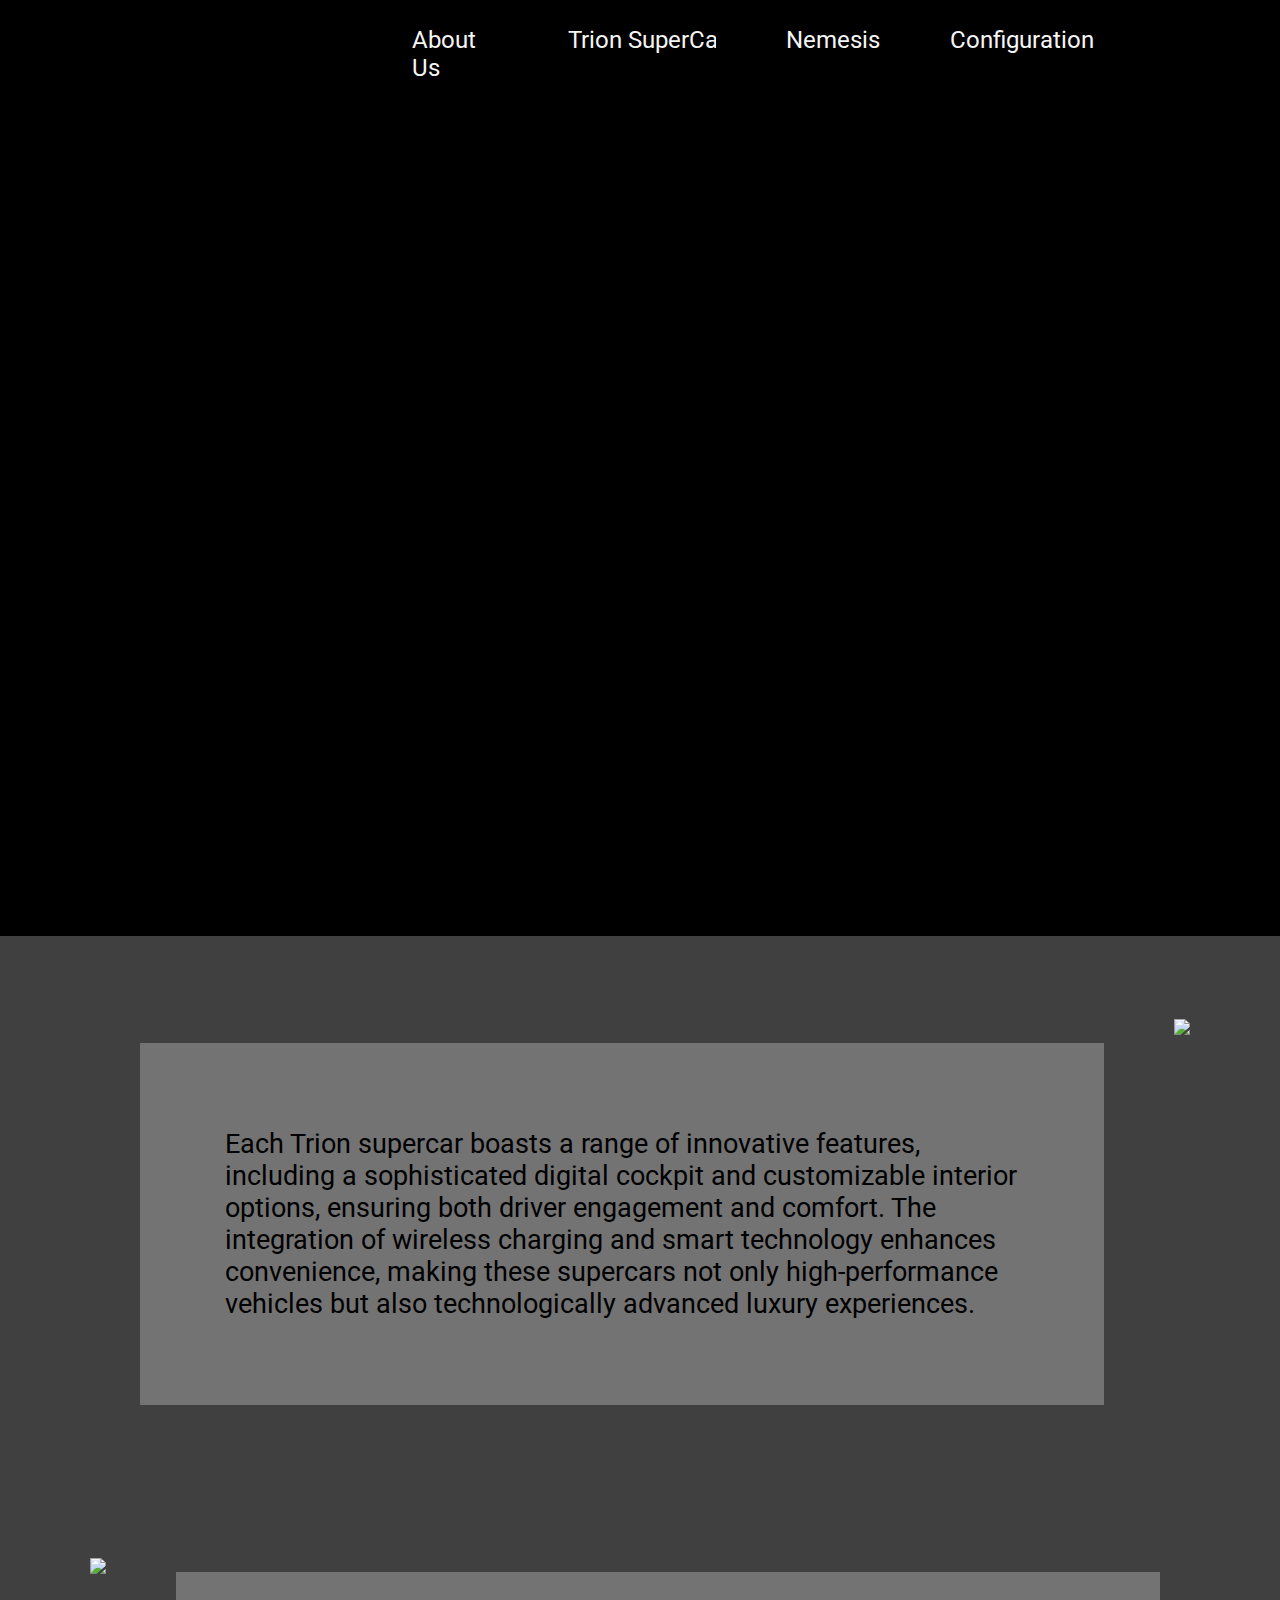
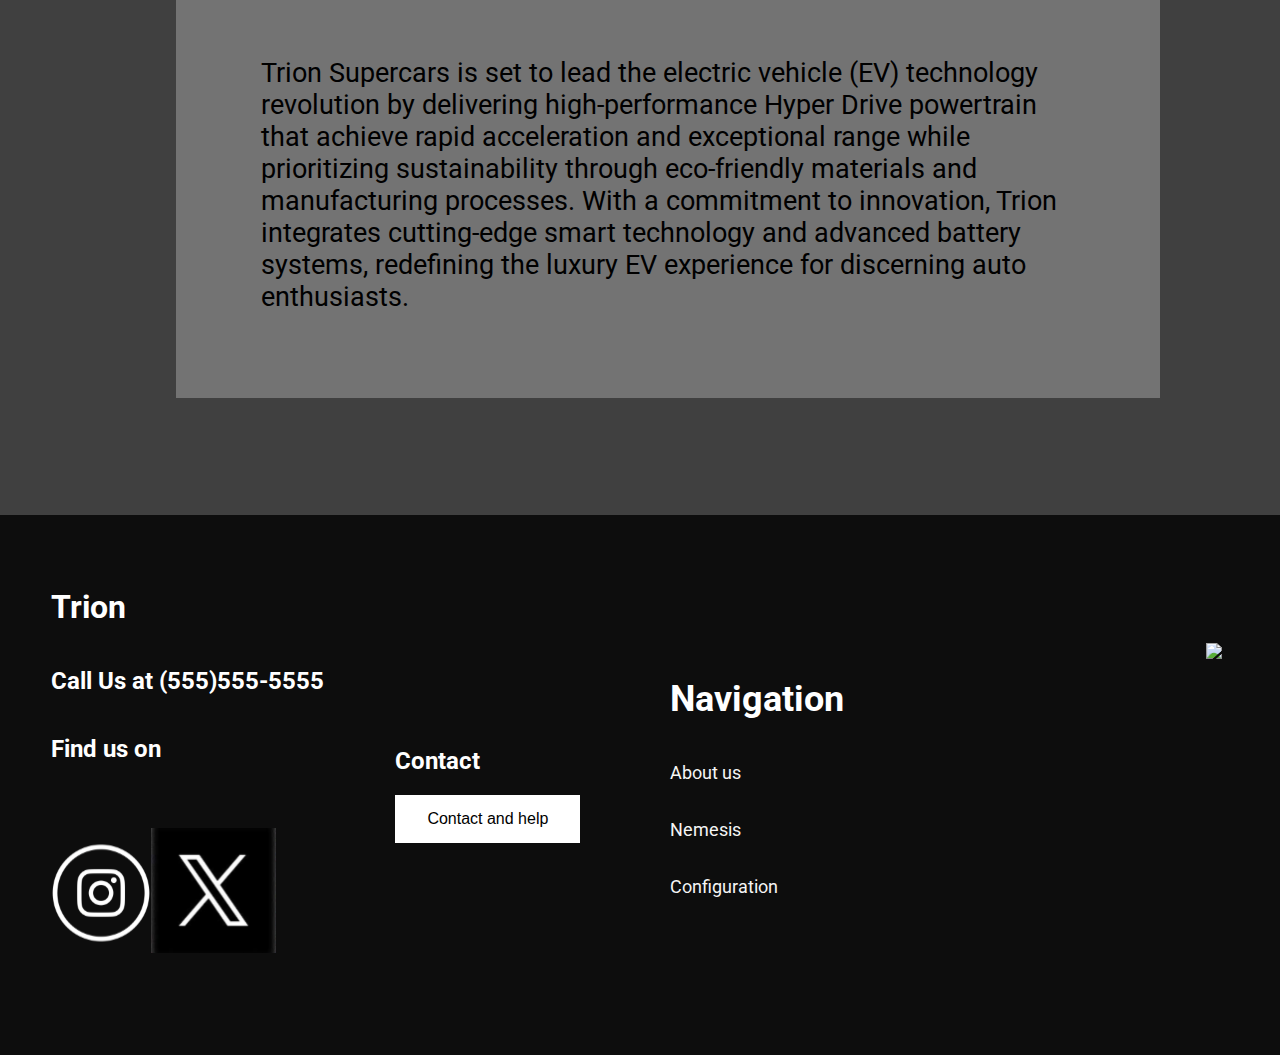
==== index.html @ 287fa768 "ghf" ====
<!DOCTYPE html>
<html lang="en">

<head>
    <meta charset="UTF-8">
    <meta name="viewport" content="width=device-width, initial-scale=1.0">
    <title>Trion</title>
    <link rel="stylesheet" href="style.css">
</head>

<header>

    <div class="off-screen-menu">
        <ul>
            <li><a href="index.html">Home</a></li>
            <li><a href="about.html">About</a></li>
            <li><a href="nemesis.html">Nemesis</a></li>
            <li><a href="config.html">Configuration</a></li>
        </ul>

        <ul>

        </ul>
    </div>



    <nav class="navbar">
        <div class="ham-menu">
            <span></span>
            <span></span>
            <span></span>
        </div>

        <ul class="desitnations">
            <li class="list"><a href="about.html">About Us</a></li>
            <li class="list2"><a href="index.html">Trion SuperCars</a></li>
            <li class="list3"><a href="nemesis.html">Nemesis</a></li>
            <li class="list4"><a href="interior.html">Configuration</a></li>
        </ul>
        <section class="img">
            <img src="Untitled-1-Recovered-Recovered-removebg-preview.png">
        </section>
    </nav>
    <section class="img-hero">
        <section>
            <h1></h1>
        </section>
    </section>
</header>

<body>
    <section class="fontchange">

</section>
    <section class="pictures">
        <section class="pic1">
            <p class="texthome">Each Trion supercar boasts a range of innovative features, including a sophisticated
                digital cockpit and
                customizable interior options, ensuring both driver engagement and comfort. The integration of wireless
                charging and smart technology enhances convenience, making these supercars not only high-performance
                vehicles but also technologically advanced luxury experiences.
            </p>
            <section class="firstimage">
                <img src="new-nemesis-home-page.jpg">
            </section>
        </section>
        <section class="pic2">
            <p class="texthome2">Trion Supercars is set to lead the electric vehicle (EV) technology revolution by
                delivering high-performance Hyper Drive powertrain that achieve rapid acceleration and exceptional range
                while prioritizing sustainability through eco-friendly materials and manufacturing processes. With a
                commitment to innovation, Trion integrates cutting-edge smart technology and advanced battery systems,
                redefining the luxury EV experience for discerning auto enthusiasts.
            </p>
            <section class="imgfinal">
                <img src="9_25_-rear-34-tilt-lit_fin-1024x575.png">
            </section>
        </section>
    </section>
    <script src="ham-menu.js"></script>


    <footer>
        <section class="foot">
            <section class="foot-text">
                <h1 class="big-foot">Trion</h1>
                <h2>Call Us at (555)555-5555</h2>
                <h2>Find us on</h2>
                <h2 class="weird-foot"><a class="insta"><svg width="100" height="180" viewBox="0 0 511 497" fill="none" xmlns="http://www.w3.org/2000/svg" xmlns:xlink="http://www.w3.org/1999/xlink">
                    <rect width="511" height="497" fill="url(#pattern0_586_20)"/>
                    <defs>
                    <pattern id="pattern0_586_20" patternContentUnits="objectBoundingBox" width="1" height="1">
                    <use xlink:href="#image0_586_20" transform="matrix(0.000833333 0 0 0.000856808 0 -0.0140845)"/>
                    </pattern>
                    <image id="image0_586_20" width="1200" height="1200" xlink:href="[data-uri]"/>
                    </defs>
                    </svg>
                    <a class="twitter">
                    <svg width="125" height="175" viewBox="0 0 225 225" fill="none" xmlns="http://www.w3.org/2000/svg" xmlns:xlink="http://www.w3.org/1999/xlink">
                        <rect width="225" height="225" fill="url(#pattern0_597_30)"/>
                        <defs>
                        <pattern id="pattern0_597_30" patternContentUnits="objectBoundingBox" width="1" height="1">
                        <use xlink:href="#image0_597_30" transform="scale(0.00444444)"/>
                        </pattern>
                        <image id="image0_597_30" width="225" height="225" xlink:href="[data-uri]"/>
                        </defs>
                        </svg>
                    </a>
                    </a></h2>
            </section>
            <section class="Contact">
                <h2>Contact</h2>
                <button class="buttons">Contact and help</button>
            </section>
            <section class="more-foot">
                <h1>Navigation</h1>
                <p><a href="about.html">About us</a></p>
                <p><a href="nemesis.html">Nemesis</a></p>
                <p><a href="interior.html">Configuration</a></p>
            </section>
            <section class="language-translator">
<div id="google_translate_element"></div>

<script type="text/javascript">
function googleTranslateElementInit() {
  new google.translate.TranslateElement({pageLanguage: 'en'}, 'google_translate_element');
}
</script>

<script type="text/javascript" src="//translate.google.com/translate_a/element.js?cb=googleTranslateElementInit"></script>
</section>
<section class="img50">
    <img src="Untitled-1-Recovered-Recovered-removebg-preview.png">
</section>
        </section>




    </footer>

</body>


</html>
---- style.css ----
@import url('https://fonts.googleapis.com/css2?family=Open+Sans:ital,wght@0,300..800;1,300..800&family=Roboto:ital,wght@0,100;0,300;0,400;0,500;0,700;0,900;1,100;1,300;1,400;1,500;1,700;1,900&display=swap');


:root {
    font-family: "Roboto", sans-serif;
    font-weight: 400;
    font-style: normal;
}

body {
    width: 100%;
}

.navbar {
    display: flex;
    align-items: center;
    border: 2px solid black;
    padding: 0%;
}

.desitnations {
    display: flex;
    flex-direction: row;
    font-size: x-large;
    justify-content: center;
    margin-left: 29%;

}

.list {
    display: flex;
    list-style: none;
    color: white;
}

.list2 {
    display: flex;
    list-style: none;
    margin-left: 70px;
    white-space: nowrap;
    overflow: hidden;
}

.list3 {
    display: flex;
    list-style: none;
    margin-left: 70px;
}

.list4 {
    display: flex;
    list-style: none;
    margin-left: 70px;
}

a:link {
    color: whitesmoke;
    text-decoration: none;
}

a:visited {
    color: whitesmoke;
}

.img {
    display: flex;
    margin-left: 26%;
}

.img-hero {
    display: flex;
    justify-content: center;
    background-image: url(new-hero-removebg-preview_enhanced.png);
    background-size: cover;
    height: 92vh;
    color: white;
    background-color: black;
    background-attachment: fixed;
}

.img-hero h1 {
    /* display: flex; */
    /* justify-self: center; */
    margin-top: 40vh;
    margin-right: 45rem;
    /* background-color:#A6A6A6; */
    font-size: 3rem;
}

/* Davids Work */
/* off-screen-menu */
.off-screen-menu {
    background-color: grey;
    height: 100vh;
    width: 100%;
    max-width: 450px;
    position: fixed;
    top: 0;
    right: -450px;
    display: flex;
    flex-direction: column;
    align-items: center;
    justify-content: center;
    text-align: center;
    font-size: 3rem;
    transition: .3s ease;
    opacity: .75;
}

.off-screen-menu.active {
    left: 0;
}

.off-screen-menu ul {
    list-style: none;
}


/* nav */
nav {
    /* padding: 1rem; */
    display: flex;
    background-color: rgb(0, 0, 0);
}



/* ham menu */
.ham-menu {
    height: 50px;
    width: 40px;
    /* margin-left: auto; */
    position: relative;
}

.ham-menu span {
    height: 5px;
    width: 100%;
    background-color: white;
    border-radius: 25px;
    position: absolute;
    left: 50%;
    top: 50%;
    transform: translate(-50%, -50%);
    transition: .3s ease;
    margin-left: 10px;

}

.ham-menu span:nth-child(1) {
    top: 25%;
}

.ham-menu span:nth-child(3) {
    top: 75%;
}

.ham-menu.active span {
    background-color: black;
}

.ham-menu.active span:nth-child(1) {
    top: 50%;
    transform: translate(-50%, -50%) rotate(45deg);
}

.ham-menu.active span:nth-child(2) {
    opacity: 0;
}

.ham-menu.active span:nth-child(3) {
    top: 50%;
    transform: translate(-50%, -50%) rotate(-45deg);
}

.off-screen-menu a {
    list-style-type: none;
}

/* Nemesis */
.car-hero {
    display: flex;
    justify-content: center;
    align-items: center;
    background-image: url(7_25-Lux-Black-Nemesis_rr-1024x575\ \(1\).png);
    background-size: cover;
    background-color: #737373;
    height: 80vh;
    animation: 20s ease-in infinite;

}

.button20smth {
    display: flex;
    align-self: flex-end;
}

.nemesisbutton {
    display: flex;
    align-self: flex-end;
    margin-left: 160vh;
    margin-top: 60vh;
    padding: 15px 32px;
    border: none;
    font-size: 25px;
    display: block;
}

@keyframes slide {
    50% {
        background-image: url(7_25-Lux-Black-Nemesis_rr-1024x575\ \(1\).png);
    }

    75% {
        background-image: url(7_25-Lux-Black-Nemesis_rr-crop-1024x682.png);
    }

    100% {
        background-image: url(7_25-Lux-Black-Nemesis_rr-1024x575\ \(1\).png);
    }
}

.car-hero-overlay {
    text-align: left;
    height: 40vh;
    color: white;
}

.nemesis-imageinfo {
    display: flex;
    flex-direction: row;
    justify-content: center;
    border: solid black 5px;
    background-image: url(7_25-Lux-Black-Nemesis_fr-crop-1024x576.jpg);
}

.nemesis-info {
    display: flex;
    flex-direction: row;
    justify-content: center;
    color: white;
    background-color: #404040;
    padding-bottom: 20px;
    padding-left: 20px;
    padding-top: 20px;
}

.text-thats-weird {
    margin-left: 30px;
    margin-right: 30px;
    font-size: x-large;
    background-color: #737373;
    padding: 40px;
}

/* Config interior */
.interior-nav {
    display: flex;
    justify-content: space-around;
    background-color: #000;
    padding: 1rem 0;
    border-bottom: 1px solid #444;
}

/* Individual tabs */
/* Overall Layout */
.layout {
    display: flex;
    height: 100vh;
    background-color: #000;
    color: #fff;
}

/* Left Main Content */
.main-content {
  display: flex;
  justify-content: center; 
  align-items: center;
  width: 75%; 
  overflow: hidden; 
  position: relative; 
}

.car-image {
    max-width: 100%;
    max-height: 100%;
    object-fit: contain;
    position: absolute;
}

/* Right Sidebar */
.sidebar {
    flex: 1;
    flex-direction: column;
    justify-content: space-between;
    background-color: #222;
    padding: 1rem;
    overflow-y: auto;
    border-left: 1px solid #444;
}

/* Tabs Section */
.tabs {
    display: flex;
    justify-content: space-between;
    margin-bottom: 1rem;
    border-bottom: 1px solid #444;
}

.tab {
    color: #ccc;
    text-transform: uppercase;
    font-weight: bold;
    cursor: pointer;
    padding: 0.5rem 1rem;
    position: relative;
}

.tab.active {
    color: #fff;
}

.tab.active::after {
    content: '';
    position: absolute;
    bottom: 0;
    left: 0;
    width: 100%;
    height: 3px;
    background-color: white;
}


/* Options Section */
.options {
    flex: 1;
    display: flex;
    flex-direction: column;
    gap: 1rem;
}

.option {
    border-bottom: 1px solid #444;
    padding: 0.5rem 0;
    color: #ccc;
}

/* Footer Button */
.footer-button {
    text-align: center;
    margin-top: 1rem;
}

.footer-button button {
    background-color: grey;
    color: #fff;
    padding: 0.75rem 1.5rem;
    border: none;
    border-radius: 4px;
    cursor: pointer;
    font-size: 1rem;
    text-transform: uppercase;
}

.footer-button button:hover {
    background-color: lightgray;
}

/* Dropdown Styling */
.option {
    margin-bottom: 1rem;
}

/* Dropdown Container */
.option {
    position: relative;
    margin-bottom: 1.5rem;
}

label {
    display: block;
    margin-bottom: 0.5rem;
    font-size: 0.9rem;
    color: #ccc;
}

/* Custom Dropdown Styles */
select {
    appearance: none;
    width: 100%;
    padding: 0.75rem 1rem;
    background-color: #404040;
    color: #fff;
    border: 1px solid #444;
    border-radius: 5px;
    font-size: 1rem;
    cursor: pointer;
    transition: border-color 0.3s, background-color 0.3s;
}

select:hover {
    background-color: #333;
    border-color: #fff;
}

select:focus {
    border-color: white;
    outline: none;
}


.option::after {
    content: '▼';
    position: absolute;
    top: 50%;
    right: 1rem;
    transform: translateY(-50%);
    color: #fff;
    pointer-events: none;
    font-size: 0.8rem;
    opacity: 0.6;
}

select:hover+ ::after,
select:focus+ ::after {
    opacity: 1;
}

.section {
    display: none; /* Hide by default */
  }
  .section.active {
    display: block; /* Show only active */
  }

  /* Dropdown Containers */
  .dropdown-container {
    margin-bottom: 1.5rem;
  }
  select {
    width: 100%;
    padding: 0.5rem;
    border-radius: 5px;
    border: none;
    background-color: #333;
    color: #fff;
  }

/* Jen's work*/

/* Configuration */

.msbutton {
    display: flex;
    list-style: none;
}

.Saver {
    display: flex;
    align-items: flex-end;
    justify-content: flex-end;
    list-style: none;
}

.Saver button {
    width: 250px;
    height: 135px;
    position: absolute;
    bottom: 100px;
    right: 260px;
    font-size: 37px;
}

.config {
    background-color: #737373;
    height: 50vh;
}

.config-button {
    color: black;
}

.newbutton {
    color: black;
}

.configWhite {
    display: flex;
    align-items: flex-start;
    justify-items: flex-start;
    position: absolute;
    top: 10px;
}

.configWhite img {
    width: 1270px;
    height: 995px;
}

.configWhite {}

.changing-thiscolor {
    display: flex;
    justify-content: flex-end;
}

.changing-thiscolor nav {
    align-items: flex-start;
    background-color: #D9D9D9;
    float: left;
    width: 754px;
    height: 997px;
    font-family: monospace;
}

.changing-thiscolor a {
    text-decoration: none;
}

.changing-thiscolor ul {
    background: #D9D9D9;
    list-style: none;
    margin: 0;
    padding-left: 0;
    position: absolute;
    right: 50px;
    font-size: 33px;
    border: 2px black solid;
}

.changing-thiscolor li {
    color: #fff;
    background: #D9D9D9;
    display: block;
    float: left;
    padding: 1rem;
    position: relative;
    text-decoration: none;
    transition-duration: 0.5s;
    border: 1px black solid;
}

.changing-thiscolor li a {
    color: #000000;
}

.changing-thiscolor li:hover,
.changing-thiscolor li:focus-within {
    background: #9a9a9a;
    cursor: pointer;
}

.changing-thiscolor li:focus-within a {
    outline: none;
}

.changing-thiscolor ul li ul {
    background: #4a4a4a;
    visibility: hidden;
    opacity: 0;
    min-width: 11.23rem;
    position: absolute;
    transition: all 0.5s ease;
    margin-top: 1rem;
    left: 0;
    display: none;
}

.changing-thiscolor ul li:hover>ul,
ul li:focus-within>ul,
ul li ul:hover,
ul li ul:focus {
    visibility: visible;
    opacity: 1;
    display: block;
}

.changing-thiscolor ul li ul li {
    clear: both;
    width: 100%;
}

/* Car Configuration */

/* About Us */

body,
html {
    height: 100vh;
    margin: 0;
}


.first-bar {
    display: flex;
    height: 100%;
    flex-wrap: wrap;
    align-content: center;
    background-color: grey;
    height: 900px;
}

.first-bar h1 {
    position: absolute;
    top: 380px;
    margin-left: 50px;
    margin-bottom: 170px;
    right: 935px;
    text-align: center;
    color: white;
}

.first-bar p {
    position: relative;
    top: 23px;
    right: 28px;
    padding: 1px;
    height: 100px;
    margin-left: 50px;
    margin-top: 40px;
    text-align: center;
    color: white;
    word-spacing: 8px;
}

.Trion-Man {
    height: 1250px;
    background-color: #404040;
    flex-wrap: wrap;
    align-items: center;
    justify-content: center;
}

.Trion-Man h2 {
    flex-wrap: wrap;
    align-self: center;
    position: absolute;
    left: 50px;
    top: 120%;
    margin-left: 90px;
    margin-bottom: 170px;
    color: white;
}

.Trion-Man p {
    align-self: center;
    position: absolute;
    top: 75%;
    width: 800px;
    height: 100px;
    margin-left: 140px;
    margin-top: 32%;
    color: white;
    word-spacing: 8px;
}


.Trion-CEO {
    display: flex;
    align-items: flex-end;
    justify-content: flex-end;
    height: 0px;
    float: right;
    padding: 2px;
}

.Trion-CEO img {
    height: auto;
    max-width: 100%;
    position: absolute;
    right: 40px;
    top: 1130px;
    padding: 2px;
}

.Trion-Staff {
    background-color: #363636;
    height: 1700px;
    max-width: 100%;
}

.row {
    position: relative;
    top: 240px;
}

.Trion-Staff img {
    padding: 0px;
    width: 4px;
}

h3 {
    justify-content: center;
    align-items: center;
}


html {
    box-sizing: border-box;
}

*,
*:before,
*:after {
    box-sizing: inherit;
}

[class*="col"] {
    width: 100%;
    float: left;
}

.romeo {
    float: left;
    width: 25%;
    margin-bottom: 12px;
    padding: 0 16px;
    background-color: #363636;
    color: #ffffff;
}

.romeo2 {
    float: left;
    width: 25%;
    margin-bottom: 12px;
    padding: 0 16px;
    background-color: #363636;
    color: white;
}


.card {
    box-shadow: 0 4px 8px 0 rgba(255, 255, 255, 0.2);
}

.contain {
    padding: 0 15px;
}

.contain::after,
.row::after {
    content: "";
    clear: both;
    display: table;
}

.title {
    color: #ffffff
}

.buttone {
    border: none;
    outline: 0;
    display: inline-block;
    padding: 8px;
    color: white;
    background-color: #000;
    text-align: center;
    cursor: pointer;
    width: 100%;
}

.buttone:hover {
    background-color: #bababa;
}

/* News */

.background {
    background-color: #262626;
    height: 1300px;
}


.newsletter {
    max-width: 1000px;
    position: relative;
    margin: auto;
    top: 300px;
}

.mySlides {
    display: none;
}

.prev,
.next {
    cursor: pointer;
    position: absolute;
    top: 50%;
    width: auto;
    margin-top: -22px;
    padding: 16px;
    color: white;
    font-weight: bold;
    font-size: 18px;
    transition: 0.6s ease;
    border-radius: 0 3px 3px 0;
    user-select: none;
}

.next {
    right: 0;
    border-radius: 3px 0 0 3px;
}

.prev:hover,
.next:hover {
    background-color: rgba(0, 0, 0, 0.8);
}

.text {
    color: #f2f2f2;
    font-size: 15px;
    padding: 8px 12px;
    position: absolute;
    bottom: 9px;
    width: 100%;
    text-align: center;
}

.text1 {
    color: #f2f2f2;
    font-size: 50px;
    padding: 8px 12px;
    position: relative;
    bottom: 200px;
    width: 100%;
    text-align: center;
}

.numbertext {
    color: #f2f2f2;
    font-size: 12px;
    padding: 8px 12px;
    position: absolute;
    top: 1;
}

.numbertext-5 {
    color: #000000;
    font-size: 12px;
    padding: 8px 12px;
    position: absolute;
    top: 1;
}

.dot {
    cursor: pointer;
    height: 15px;
    width: 15px;
    margin: 0 2px;
    background-color: #bbb;
    border-radius: 50%;
    display: inline-block;
    transition: background-color 0.6s ease;
    position: relative;
    top: 300px;
}


.active, .dot:hover {
.active,
.dot:hover {
    background-color: #717171;
}
}

.fade {
    animation-name: fade;
    animation-duration: 1.5s;
}

@keyframes fade {
    from {
        opacity: .4
    }

    to {
        opacity: 1
    }
}


/* About Us */

/* Dealerships */
html {
    -webkit-text-size-adjust: 100%;
}

.Deal {
    background-color: #737373;
    height: 100vh;
}


.Dealerships {
    display: flex;
    align-items: center;
    justify-content: center;
    position: relative;
    right: 2vh;
}

.Dealerships button {
    align-self: flex-start;
    width: 405px;
    height: 50px;
    position: relative;
    left: 5vh;
    top: 15rem;
    font-size: 28px;
    background-color: #404040;
    color: white;
}


.Dealerships input {
    width: 125%;
    background-color: #404040;
    color: white;
    font-size: 25px;
}

.Dealerships label {
    font-size: 20px;
    color: #ffffff;
}

.deale {
    position: relative;
    right: 47.3rem;
    top: 20rem;
}

.sub {
    width: 52%;
    height: 500px;
    position: relative;
    bottom: 140px;
}

.Dealerships h2 {
    align-self: flex-start;
    position: relative;
    left: 30%;
    top: 60px;
    font-size: 50px;
    color: white;
}

.LastName {
    position: relative;
    left: 130%;
    bottom: 86px;
}

.email {
    width: 125%;
    position: relative;
    right: 0%;
    bottom: 86px;
}

.Phone {
    width: 125%;
    position: relative;
    right: 0%;
    bottom: 86px;
}

.region {
    width: 125%;
    position: relative;
    right: 0%;
    bottom: 86px;
}

.city {
    position: relative;
    right: 0%;
    bottom: 86px;
}

.state {
    position: relative;
    left: 130%;
    bottom: 172.1px;
}

.zip {
    width: 125%;
    position: relative;
    right: 0%;
    bottom: 170px;
}

.question {
    width: 125%;
    position: relative;
    right: 0%;
    bottom: 170px;
}

/* Dealerships */




/*  */



/* HEAD */
.foot {
    background-color: #0D0D0D;
    color: white;
    display: flex;
}

.Contact {
    display: flex;
    flex-direction: column;
    justify-content: center;
    align-self: center;
    margin: 5%;
    margin-left: 20px;
}

.buttons:hover {
    color: grey;
    background-color: whitesmoke;
}

.buttons {
    border: none;
    color: black;
    padding: 15px 32px;
    text-align: center;
    text-decoration: none;
    display: inline-block;
    font-size: 16px;
    background-color: white;
}


.foot-text {
    display: flex;
    flex-direction: column;
    justify-content: center;
    margin: 4%;

}

.pic1 {
    display: flex;
    font-size: x-large;
    padding-left: 10px;
    padding-bottom: 10vh;
    margin-right: 10vh;
    margin-top: 5vh;
}

.pictures {
    object-fit: cover;
    padding-top: 32px;
    background-color: #404040;
}

.pic2 {
    display: flex;
    font-size: x-large;
    padding-top: 30px;
    flex-direction: row-reverse;
    padding-bottom: 10vh;
    margin-left: 10vh;
}

.nemisis-img1 {
    display: flex;
    padding-left: 0;
}

.img50 {
    display: flex;
    margin-left: 15%;
    height: 175px;
    margin-top: 10%;
}

.big-foot {
    display: flex;
    font-size: xx-large;

}

.more-foot {
    display: flex;
    flex-direction: column;
    justify-content: center;
    align-self: center;
    padding-left: 2%;
    margin-bottom: 0%;
    font-size: large;
    flex-wrap: nowrap;
    padding-right: 0;
    margin-right: 0;
}

.firstimage {}

.texthome {
    margin-top: 30px;
    flex-wrap: wrap;
    margin-left: 130px;
    margin-right: 70px;
    background-color: #737373;
    padding: 85px;
    font-size: 27px;
}

.texthome2 {
    margin-top: 20px;
    flex-wrap: wrap;
    margin-left: 70px;
    margin-right: 120px;
    padding: 85px;
    background-color: #737373;
    font-size: 27px;
}

.insta {
    display: flex;
    margin: 0%;
    padding: 0%;
}

.weird-foot {
    display: flex;
    flex-direction: row;
}

.language-translator {
    display: flex;
    margin-left: 170px;
    margin-top: 240px;
}

@media screen and (max-width: 1024px){
    .navbar {
        display: none;
    }

    .texthome{
        display: block;
        font-size: 2rem;
        padding: 5%;

    }
    .img-hero {
        height: auto;
        width: auto;
        background-size: 100% 100%;
        
    }
    .pic1 {
        flex-direction: column;
    }

    .firstimage {
        
    }

    .pic2 {
        flex-direction: column;
    }
    }
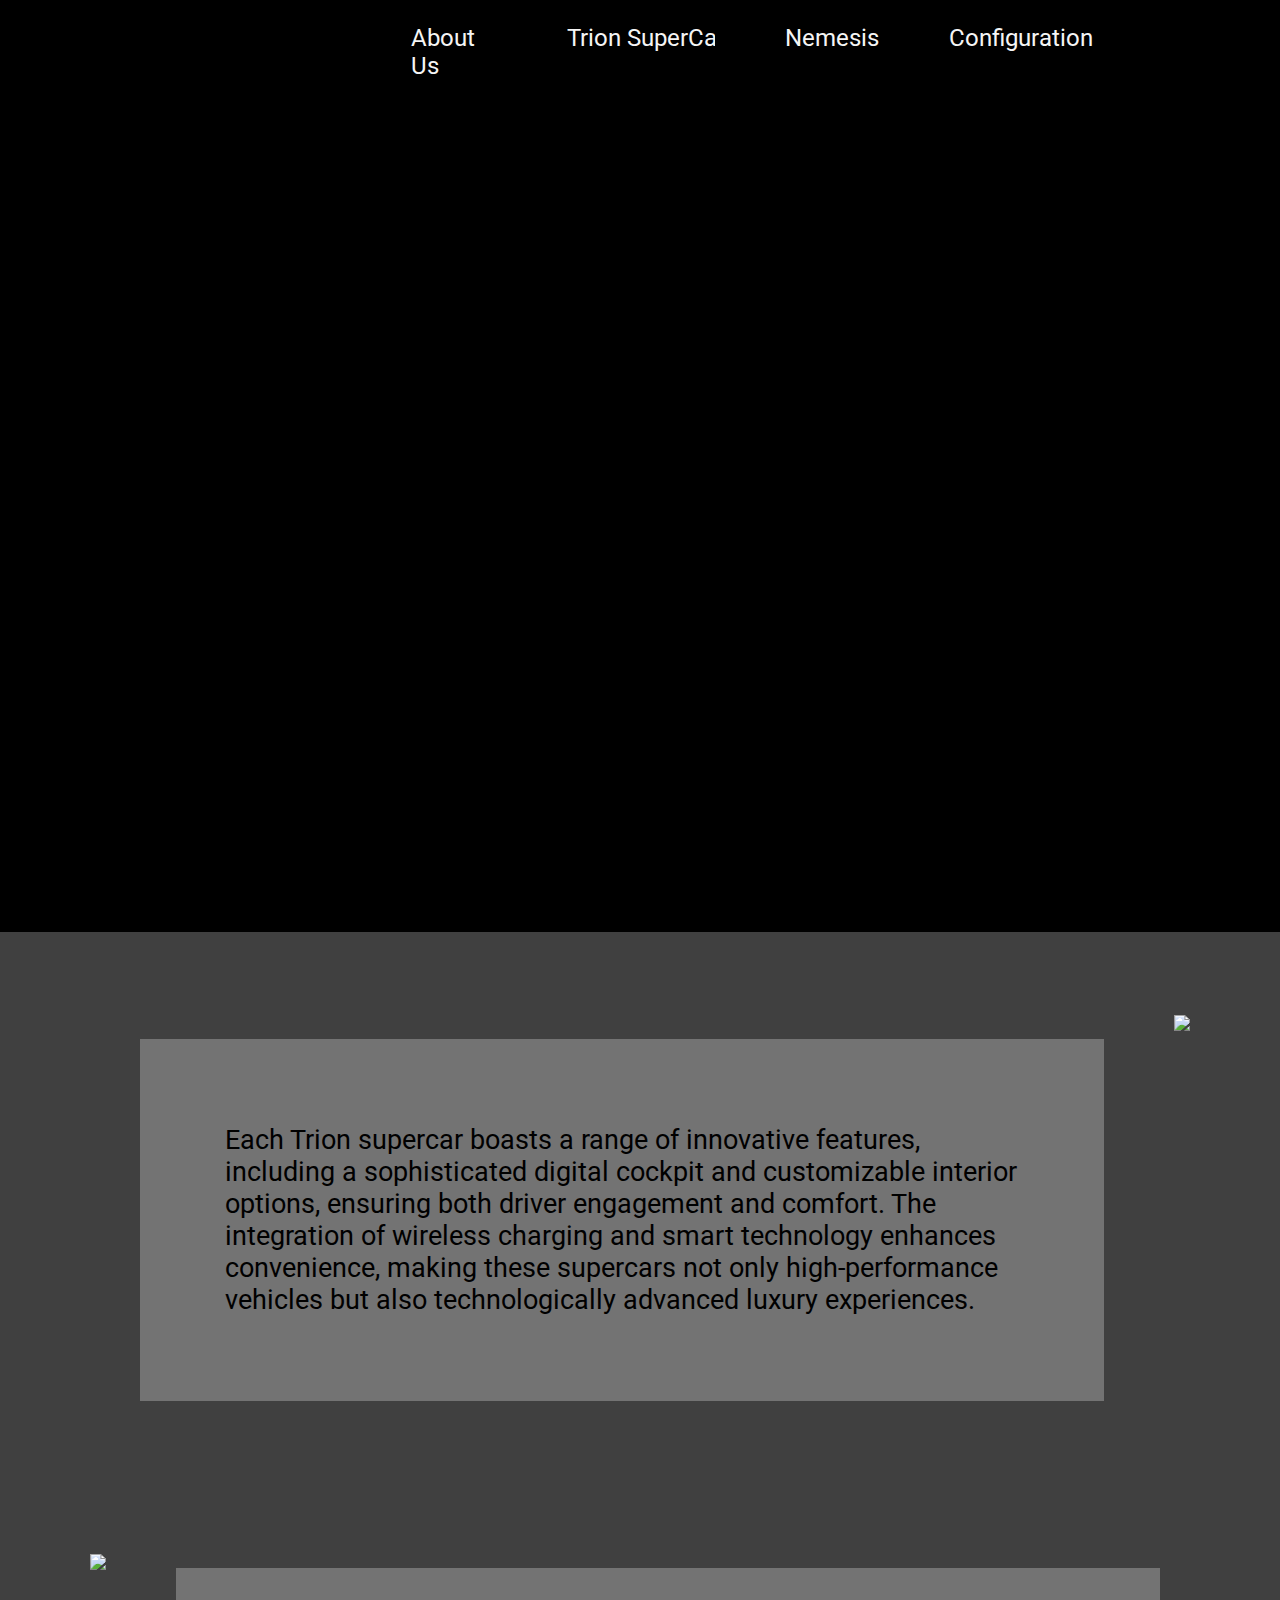
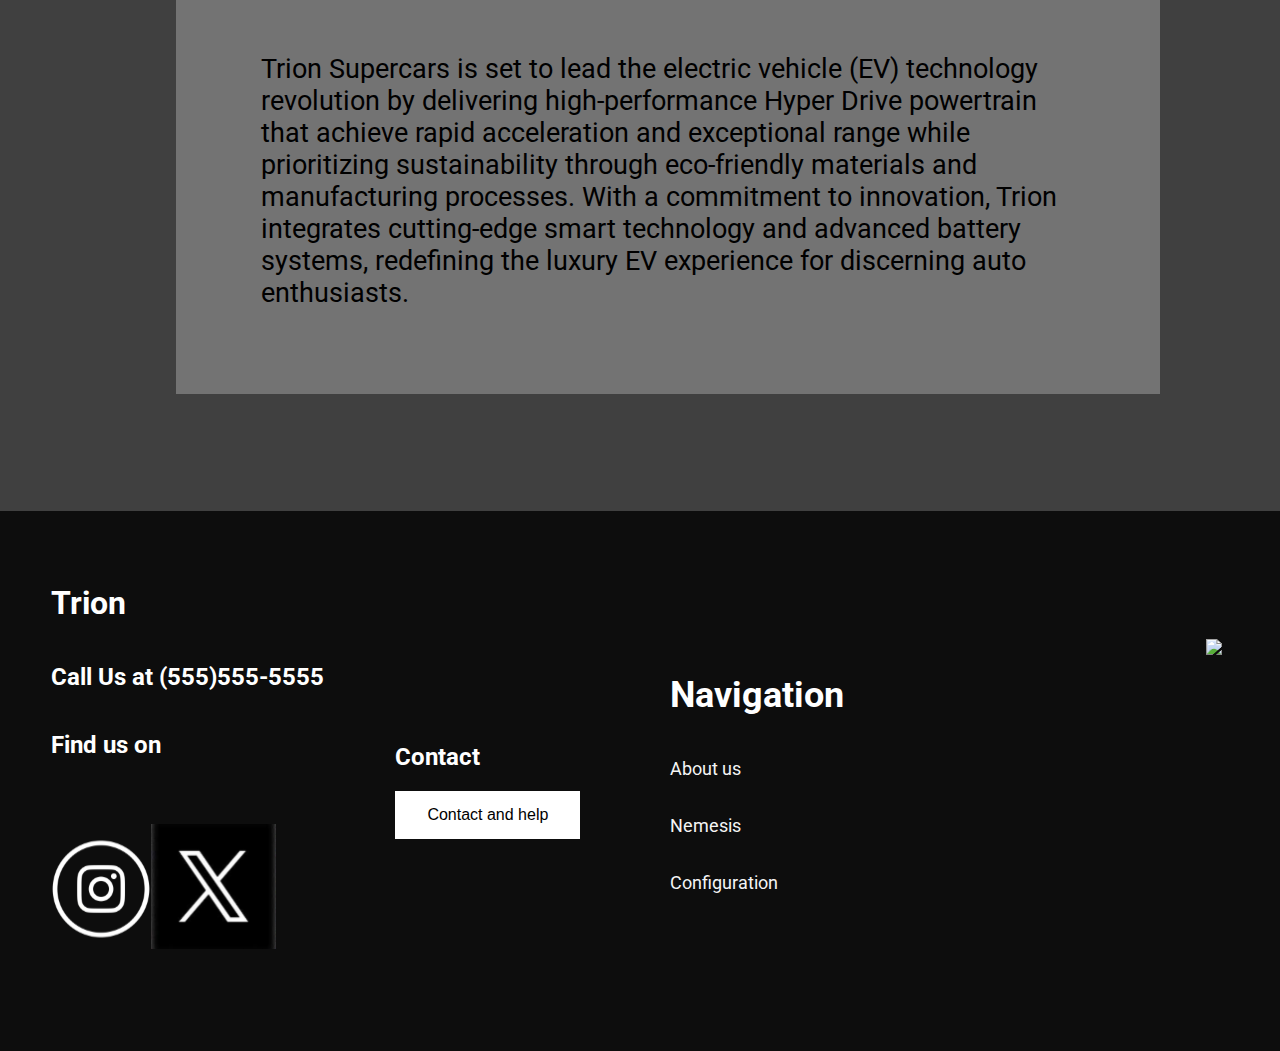
==== commit efcc7345: "j" ====
--- a/index.html
+++ b/index.html
@@ -25,7 +25,7 @@
 
 
 
-    <nav class="navbar">
+    <nav class="navbarius">
         <div class="ham-menu">
             <span></span>
             <span></span>
--- a/style.css
+++ b/style.css
@@ -1006,6 +1006,65 @@
 /* Dealerships */
 
 
+/*account*/
+* {
+  box-sizing: border-box;
+}
+
+/* Add padding to containers */
+.container {
+  padding: 16px;
+  background-color: white;
+}
+
+/* Full-width input fields */
+input[type=text], input[type=password] {
+  width: 100%;
+  padding: 15px;
+  margin: 5px 0 22px 0;
+  display: inline-block;
+  border: none;
+  background: #f1f1f1;
+}
+
+input[type=text]:focus, input[type=password]:focus {
+  background-color: #ddd;
+  outline: none;
+}
+
+/* Overwrite default styles of hr */
+hr {
+  border: 1px solid #f1f1f1;
+  margin-bottom: 25px;
+}
+
+/* Set a style for the submit button */
+.registerbtn {
+  background-color: #04AA6D;
+  color: #000000;
+  padding: 16px 20px;
+  margin: 8px 0;
+  border: none;
+  cursor: pointer;
+  width: 100%;
+  opacity: 0.9;
+}
+
+.registerbtn:hover {
+  opacity: 1;
+}
+
+/* Add a blue text color to links */
+a {
+  color: green;
+}
+
+/* Set a grey background color and center the text of the "sign in" section */
+.signin {
+  background-color: #f1f1f1;
+  text-align: center;
+}
+/*account*/
 
 
 /*  */
